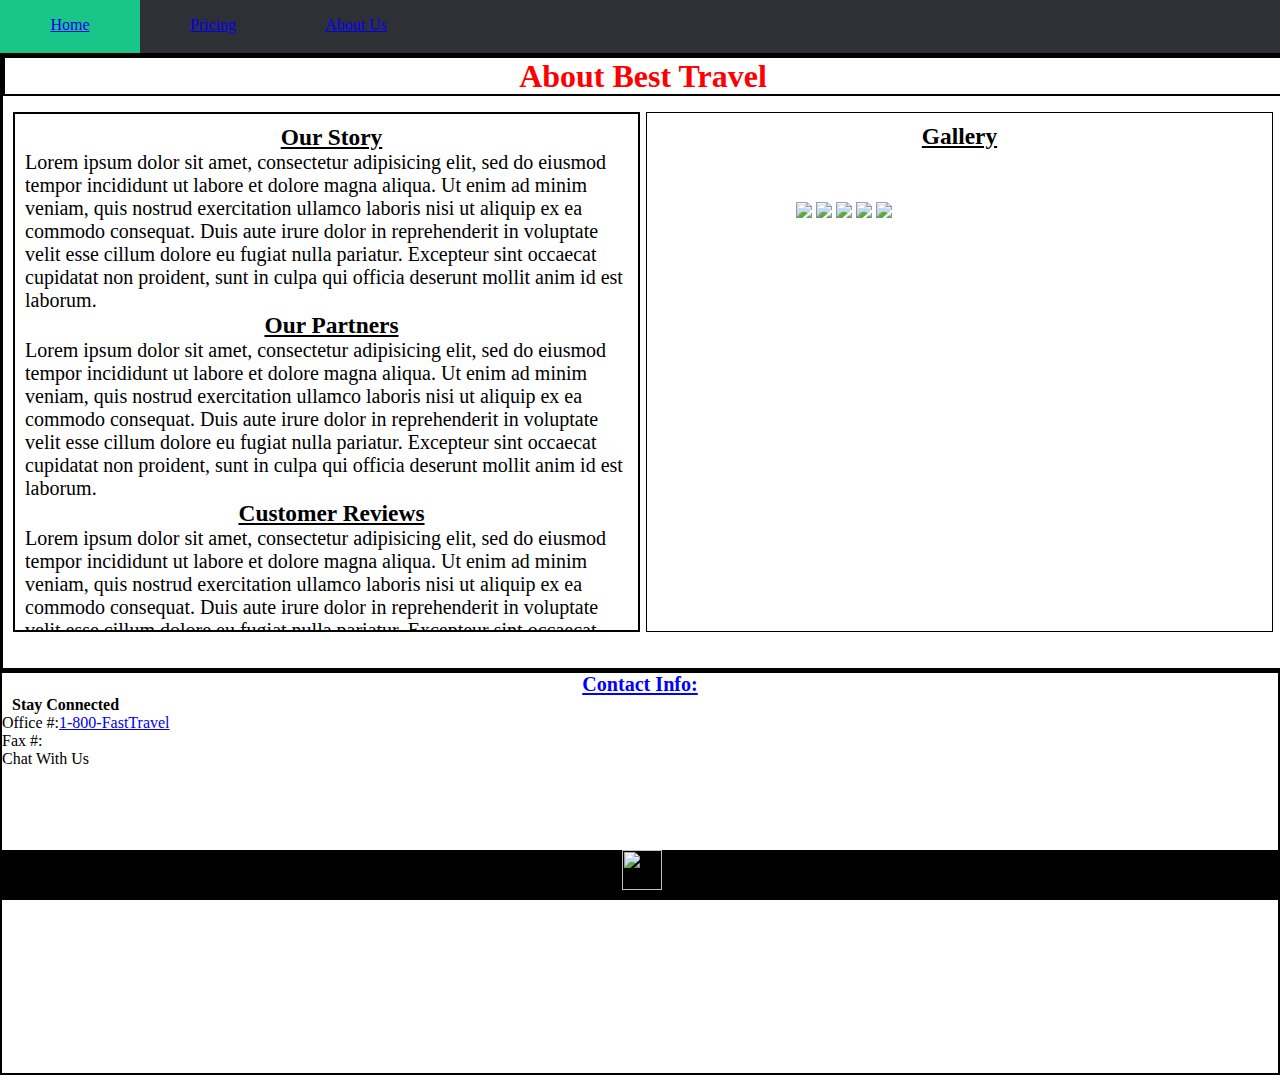
==== about.html @ 20189a24 "fasttravel" ====
<!DOCTYPE html>
<html>
<head>
	<title>About Best Travel</title>
	<link rel="stylesheet" type="text/css" href="about.css">


</head>
<body>
	<div class="navigation">
          
             <div class="item1"> <a href="index.html">Home</a>     </li> </div>
             <div class="item1"> <a href="pricing.html">Pricing</a>  </li> </div>
             <div class="item1"> <a href="about.html">About Us</a> </li> </div>
    </div>

	<div class='wrapper'>
		<div class='header'>
			<h1>About Best Travel<h1>
		</div>
	
		<div class='box1content'>
			<div class="OurStory">
				<h3>Our Story</h3>
				<p>Lorem ipsum dolor sit amet, consectetur adipisicing elit, sed do eiusmod
				tempor incididunt ut labore et dolore magna aliqua. Ut enim ad minim veniam,
				quis nostrud exercitation ullamco laboris nisi ut aliquip ex ea commodo
				consequat. Duis aute irure dolor in reprehenderit in voluptate velit esse
				cillum dolore eu fugiat nulla pariatur. Excepteur sint occaecat cupidatat non
				proident, sunt in culpa qui officia deserunt mollit anim id est laborum.
				</p>
			</div>

			<div class="OurPartners">
				<h3>Our Partners</h3>
				<p>Lorem ipsum dolor sit amet, consectetur adipisicing elit, sed do eiusmod
				tempor incididunt ut labore et dolore magna aliqua. Ut enim ad minim veniam,
				quis nostrud exercitation ullamco laboris nisi ut aliquip ex ea commodo
				consequat. Duis aute irure dolor in reprehenderit in voluptate velit esse
				cillum dolore eu fugiat nulla pariatur. Excepteur sint occaecat cupidatat non
				proident, sunt in culpa qui officia deserunt mollit anim id est laborum.
				</p>
			</div>

			<div class="CustomerReviews">
				<h3>Customer Reviews</h3>
				<p>Lorem ipsum dolor sit amet, consectetur adipisicing elit, sed do eiusmod
				tempor incididunt ut labore et dolore magna aliqua. Ut enim ad minim veniam,
				quis nostrud exercitation ullamco laboris nisi ut aliquip ex ea commodo
				consequat. Duis aute irure dolor in reprehenderit in voluptate velit esse
				cillum dolore eu fugiat nulla pariatur. Excepteur sint occaecat cupidatat non
				proident, sunt in culpa qui officia deserunt mollit anim id est laborum.    consequat. Duis aute irure dolor in reprehenderit in voluptate velit esse
				cillum dolore eu fugiat nulla pariatur. Excepteur sint occaecat cupidatat non
				proident, sunt in culpa qui officia deserunt mollit anim id est laborum.
				</p>
			</div>
		</div>

		<div class='gallery'>
			<h3>Gallery</h3></div>
				<div class='images'>
					<img class="image1" src="office.jpeg" width="300px">
					<img class="image2" src="travelpartners.png" width="300px">
					<img class="image3" src="travelpartners2.png" width="300px">
					<img class="image4" src="custreviews1.jpeg" width="300px">
					<img class="image5" src="custreviews2.jpeg" width="300px">
				</div>
		</div>

		
		<div class='box2contact'>
			<div class='contact'>
				<h6>Contact Info:<h6>
			</div>
			<div class='stayconnected'>
				<h4>Stay Connected<h4>
				</div>
				<div class='contactcolumn1'>
					<nav>
						<ul>
							<li>Office #:<a href="#">1-800-FastTravel</a></li> 
							<li>Fax #:</li>
							<li>Chat With Us</li>
						</ul>
					</nav>	

     	</div>


    	<div class="footer">

    		<div class="social"> 
    			<a href="https://www.facebook.com/> <img  class="social" src="https://www.shareicon.net/data/512x512/2015/09/23/106006_logo_512x512.png"  height="40" width="40"> </a> 
      			<a href="https://www.linkedin.com/"><img  class="social" src="https://www.freepnglogos.com/uploads/linkedin-social-media-logo-7.png"  height="40" width="40"></a>  
    		</div>
		</div>
	</div>
		


</body>
</html>
---- about.css ----
* {
	padding: 0;
	margin: 0;
}


/*Creating a menu bar*/
.navigation  {width: 100%; background-color: #2f3036; height: 53px;}

/*Create a menu item with spacing*/
.item1  {
    width:140px;
    height: 100%;
    display:inline-block;
    float: left;
    margin-right: 3px;
    text-align: center;
    line-height: 50px;
    color: #fff;
    background: #2f3036;
    
}


/*Hover state for top links*/
     .navigation .item1:hover {
     background: #19c589;
}
 
/*END of MENU*/
.footer {width: 100%; 
          height: 50px; background-color: black; 
          text-align: center; 
          color: white; 
          margin-top: 60px; 
          position: fixed; 
          bottom: 0px;
          
          }   

.wrapper {
	width: 100%;
	margin: 0 auto;
	border: 3px solid black;
	display: grid;
	grid-template-columns: 1fr 1fr;
	grid-column-gap: 5px;
	grid-row-gap: 5px;
	grid-gap: 6px;
	grid-template-rows: 40px 530px 30px;

} 
.box1content {
	grid-column-start: 1;
	grid-column-end: 2;
	grid-row-start: 2;
	grid-row-end: 3;
	font-size: 16px;
	margin-top: 10px;
	margin-right: 10px;
	padding-left: 10px;
	border: 2px solid black;
	overflow: scroll;
	padding-top: 10px;
	position: relative;
	left: 10px;

}

.box2contact {
	grid-row-start: 2;
	grid-row-end: 3;
	grid-column-start: 1;
	grid-column-end: 3;
	height: 400px;
	border: 2px solid black;
}

.images {
	grid-row-start: 1;
	grid-row-end: 2;
	grid-column-start: 2;
	grid-column-end: 3;

}


.header {
	grid-column-start: 1;
	grid-column-end: 3;
	grid-row-start: 1;
	grid-row-end: 2;
	text-align: center;
	border: 2px solid black;
	color: red;
	position: relative;
	top: 0 auto;
	border: 2px solid black;
}

.gallery {
	grid-column-start: 2;
	grid-column-end: 3;
	grid-row-start: 2;
	grid-row-end: 3;
	position: relative;
	text-align: center;
	font-size: 20px;
	border: 1px solid black;
	margin-top: 10px;
	margin-right: 10px;
	padding-top: 10px;}

.images {
	grid-column-start: 2;
	grid-column-end: 3;
	grid-row-start: 2;
	grid-row-end: 3;
	position: relative;
	top: 100px;
	left: 150px;
	overflow: scroll;
	height: 200px;

}

.contact {
	text-align: center;
	font-size: 30px;
	color: blue;
	text-decoration: underline;
}


.gallery, .CustomerReviews, .OurPartners, .OurStory {
	/*text-decoration: underline;*/
	text-align: center;
	font-size: 20px;

}

p {
	text-align: left;

}

h3 {
	text-decoration: underline;
}

.stayconnected {
	font-size: 16px;
	margin-left: 10px;
	text-align: left;

}
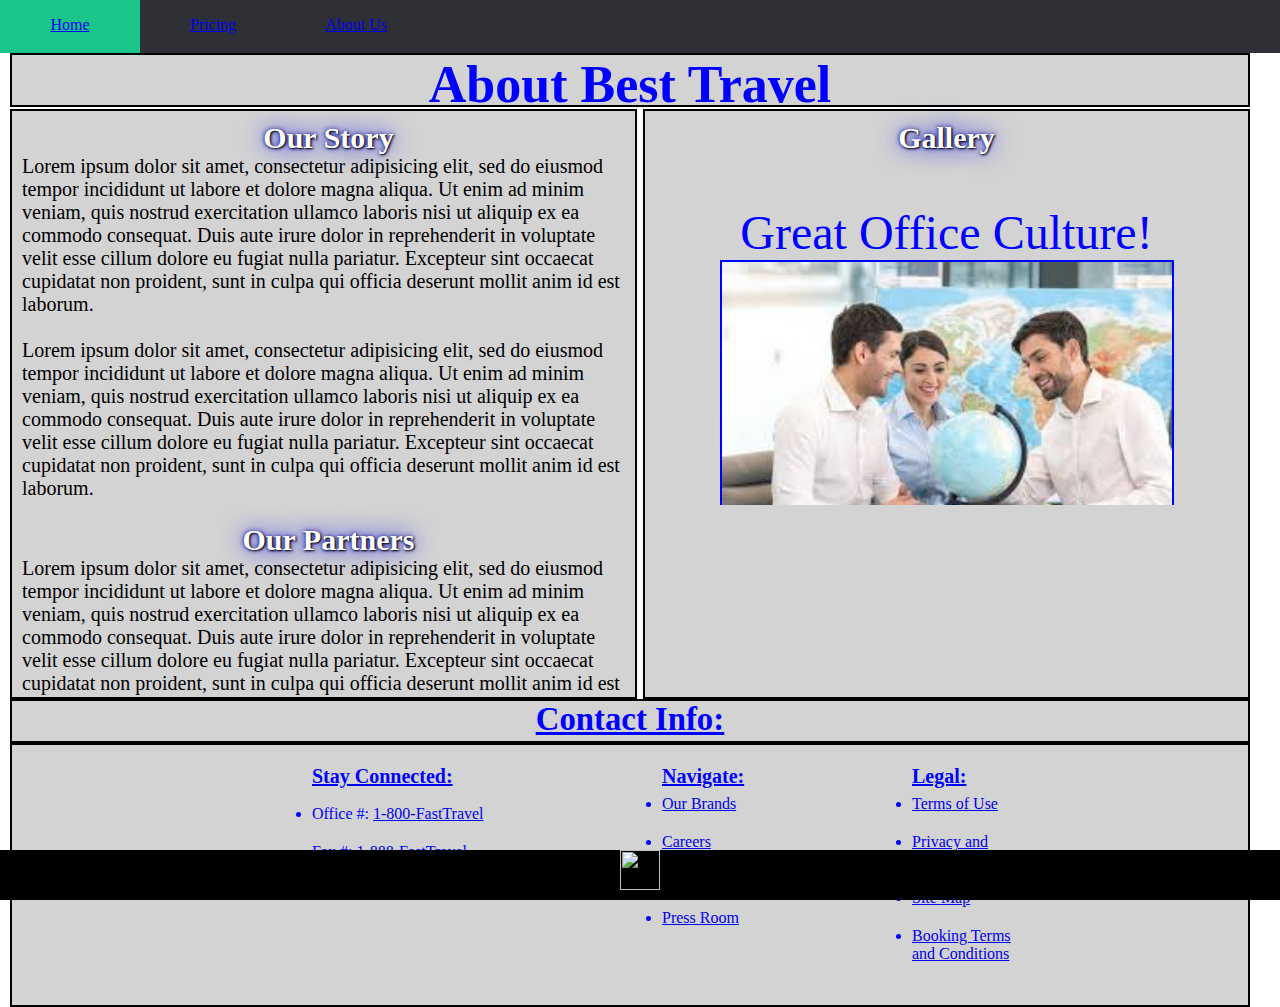
==== commit bc6b1198: "Merge pull request #9 from EBien-Aime/about" ====
--- a/about.html
+++ b/about.html
@@ -9,8 +9,8 @@
 <body>
 	<div class="navigation">
           
-             <div class="item1"> <a href="index.html">Home</a>     </li> </div>
-             <div class="item1"> <a href="pricing.html">Pricing</a>  </li> </div>
+             <div class="item1"> <a href="index.html">Home</a> </li> </div>
+             <div class="item1"> <a href="pricing.html">Pricing</a></li> </div>
              <div class="item1"> <a href="about.html">About Us</a> </li> </div>
     </div>
 
@@ -18,73 +18,143 @@
 		<div class='header'>
 			<h1>About Best Travel<h1>
 		</div>
+			<!-- left top column -->
+			<div class='box1content'>
+				<div class="OurStory">
+					<h2>Our Story</h2>
+						<p>Lorem ipsum dolor sit amet, consectetur adipisicing elit, sed do eiusmod
+						tempor incididunt ut labore et dolore magna aliqua. Ut enim ad minim veniam,
+						quis nostrud exercitation ullamco laboris nisi ut aliquip ex ea commodo
+						consequat. Duis aute irure dolor in reprehenderit in voluptate velit esse
+						cillum dolore eu fugiat nulla pariatur. Excepteur sint occaecat cupidatat non
+						proident, sunt in culpa qui officia deserunt mollit anim id est laborum.
+						</p>
+
+						<br /><p>Lorem ipsum dolor sit amet, consectetur adipisicing elit, sed do eiusmod
+						tempor incididunt ut labore et dolore magna aliqua. Ut enim ad minim veniam,
+						quis nostrud exercitation ullamco laboris nisi ut aliquip ex ea commodo
+						consequat. Duis aute irure dolor in reprehenderit in voluptate velit esse
+						cillum dolore eu fugiat nulla pariatur. Excepteur sint occaecat cupidatat non
+						proident, sunt in culpa qui officia deserunt mollit anim id est laborum.
+						</p>
+				</div>
+
+				<div class="OurPartners">
+					<br /><h2>Our Partners</h2>
+						<p>Lorem ipsum dolor sit amet, consectetur adipisicing elit, sed do eiusmod
+						tempor incididunt ut labore et dolore magna aliqua. Ut enim ad minim veniam,
+						quis nostrud exercitation ullamco laboris nisi ut aliquip ex ea commodo
+						consequat. Duis aute irure dolor in reprehenderit in voluptate velit esse
+						cillum dolore eu fugiat nulla pariatur. Excepteur sint occaecat cupidatat non
+						proident, sunt in culpa qui officia deserunt mollit anim id est laborum.
+						</p>
+
+						<br /><p>Lorem ipsum dolor sit amet, consectetur adipisicing elit, sed do eiusmod
+						tempor incididunt ut labore et dolore magna aliqua. Ut enim ad minim veniam,
+						quis nostrud exercitation ullamco laboris nisi ut aliquip ex ea commodo
+						consequat. Duis aute irure dolor in reprehenderit in voluptate velit esse
+						cillum dolore eu fugiat nulla pariatur. Excepteur sint occaecat cupidatat non
+						proident, sunt in culpa qui officia deserunt mollit anim id est laborum.
+						</p>
+				</div>
+
+				<div class="CustomerReviews">
+					<br /><h2>Customer Reviews</h2>
+						<p>Lorem ipsum dolor sit amet, consectetur adipisicing elit, sed do eiusmod
+						tempor incididunt ut labore et dolore magna aliqua. Ut enim ad minim veniam,
+						quis nostrud exercitation ullamco laboris nisi ut aliquip ex ea commodo
+						consequat. Duis aute irure dolor in reprehenderit in voluptate velit esse
+						cillum dolore eu fugiat nulla pariatur. Excepteur sint occaecat cupidatat non
+						proident, sunt in culpa qui officia deserunt mollit anim id est laborum.    consequat. Duis aute irure dolor in reprehenderit in voluptate velit esse
+						cillum dolore eu fugiat nulla pariatur. Excepteur sint occaecat cupidatat non
+						proident, sunt in culpa qui officia deserunt mollit anim id est laborum.
+						</p>
+
+						<br /><p>Lorem ipsum dolor sit amet, consectetur adipisicing elit, sed do eiusmod
+						tempor incididunt ut labore et dolore magna aliqua. Ut enim ad minim veniam,
+						quis nostrud exercitation ullamco laboris nisi ut aliquip ex ea commodo
+						consequat. Duis aute irure dolor in reprehenderit in voluptate velit esse
+						cillum dolore eu fugiat nulla pariatur. Excepteur sint occaecat cupidatat non
+						proident, sunt in culpa qui officia deserunt mollit anim id est laborum.
+						</p>
+				</div>
+			</div>
+	<!-- 	end of left top column -->
+
+	<!-- Start of right column -->
+			<div class='gallery'>
+				<h2>Gallery</h2>
+					<div class='images'>
+						
+						<center><font size= "20" color="blue">Great Office Culture!</font></center><img class="image1" src="office.jpeg" width="450px">
+
+						<center><font size= "20" color="blue">Our Travel Partners!</font></center><img class="image2" src="travelpartners.png" width="350px">
+						<img class="image3" src="travelpartners2.png" width="350px">
+
+						<center><font size= "20" color="blue">Exceptional Reviews!</font></center><img class="image4" src="custreviews1.jpeg" width="350px">
+						<img class="image5" src="custreviews2.jpeg" width="350px">
+					</div>
+			</div>
+	</div>  
+
+	<!-- End of the Right Column -->
+			
+	<div class='contact'>
+		<h3>Contact Info:<h3>
+	</div>
+
+	<div class='wrappercontact'>
 	
-		<div class='box1content'>
-			<div class="OurStory">
-				<h3>Our Story</h3>
-				<p>Lorem ipsum dolor sit amet, consectetur adipisicing elit, sed do eiusmod
-				tempor incididunt ut labore et dolore magna aliqua. Ut enim ad minim veniam,
-				quis nostrud exercitation ullamco laboris nisi ut aliquip ex ea commodo
-				consequat. Duis aute irure dolor in reprehenderit in voluptate velit esse
-				cillum dolore eu fugiat nulla pariatur. Excepteur sint occaecat cupidatat non
-				proident, sunt in culpa qui officia deserunt mollit anim id est laborum.
-				</p>
+			<div class='stayconnected'>
+				<h4>Stay Connected:<h4>
+			</div>
+				
+			<div class='column1'>
+				<nav>
+					<ul>
+						<li>Office #: <a href="#">1-800-FastTravel</a></li>
+						<li>Fax #: <a href="#">1-888-FastTravel</a></li>
+						<li><a href="#">Chat With Us</a></li>
+					</ul>
+				</nav>	
+			</div>
+			
+			
+			<div class='navigate'>
+				<h4>Navigate:</h4>
+			</div>
+			
+				
+			<div class='contactcolumn2'>
+				<nav>
+					<ul>
+						<li><a href="#">Our Brands</a></li>
+						<li><a href="#">Careers</a></li>
+						<li><a href="#">Blog</a></li>
+						<li><a href="#">Press Room</a></li>
+					</ul>
+				</nav>	
 			</div>
 
-			<div class="OurPartners">
-				<h3>Our Partners</h3>
-				<p>Lorem ipsum dolor sit amet, consectetur adipisicing elit, sed do eiusmod
-				tempor incididunt ut labore et dolore magna aliqua. Ut enim ad minim veniam,
-				quis nostrud exercitation ullamco laboris nisi ut aliquip ex ea commodo
-				consequat. Duis aute irure dolor in reprehenderit in voluptate velit esse
-				cillum dolore eu fugiat nulla pariatur. Excepteur sint occaecat cupidatat non
-				proident, sunt in culpa qui officia deserunt mollit anim id est laborum.
-				</p>
+			<div class='legal'>
+				<h4>Legal:</h4>
 			</div>
-
-			<div class="CustomerReviews">
-				<h3>Customer Reviews</h3>
-				<p>Lorem ipsum dolor sit amet, consectetur adipisicing elit, sed do eiusmod
-				tempor incididunt ut labore et dolore magna aliqua. Ut enim ad minim veniam,
-				quis nostrud exercitation ullamco laboris nisi ut aliquip ex ea commodo
-				consequat. Duis aute irure dolor in reprehenderit in voluptate velit esse
-				cillum dolore eu fugiat nulla pariatur. Excepteur sint occaecat cupidatat non
-				proident, sunt in culpa qui officia deserunt mollit anim id est laborum.    consequat. Duis aute irure dolor in reprehenderit in voluptate velit esse
-				cillum dolore eu fugiat nulla pariatur. Excepteur sint occaecat cupidatat non
-				proident, sunt in culpa qui officia deserunt mollit anim id est laborum.
-				</p>
+			
+				
+			<div class='contactcolumn3'>
+				<nav>
+					<ul>
+						<li><a href="#">Terms of Use</a></li>
+						<li><a href="#">Privacy and Security Policy</a></li>
+						<li><a href="#">Site Map</a></li>
+						<li><a href="#">Booking Terms and Conditions</a></li>
+					</ul>
+				</nav>	
 			</div>
-		</div>
-
-		<div class='gallery'>
-			<h3>Gallery</h3></div>
-				<div class='images'>
-					<img class="image1" src="office.jpeg" width="300px">
-					<img class="image2" src="travelpartners.png" width="300px">
-					<img class="image3" src="travelpartners2.png" width="300px">
-					<img class="image4" src="custreviews1.jpeg" width="300px">
-					<img class="image5" src="custreviews2.jpeg" width="300px">
-				</div>
-		</div>
-
-		
-		<div class='box2contact'>
-			<div class='contact'>
-				<h6>Contact Info:<h6>
-			</div>
-			<div class='stayconnected'>
-				<h4>Stay Connected<h4>
-				</div>
-				<div class='contactcolumn1'>
-					<nav>
-						<ul>
-							<li>Office #:<a href="#">1-800-FastTravel</a></li> 
-							<li>Fax #:</li>
-							<li>Chat With Us</li>
-						</ul>
-					</nav>	
-
-     	</div>
+	</div>
+	    
+     	
+    
 
 
     	<div class="footer">
@@ -95,7 +165,6 @@
     		</div>
 		</div>
 	</div>
-		
 
 
 </body>
--- a/about.css
+++ b/about.css
@@ -41,15 +41,38 @@
 .wrapper {
 	width: 100%;
 	margin: 0 auto;
-	border: 3px solid black;
+	/*border: 3px solid black;*/
 	display: grid;
 	grid-template-columns: 1fr 1fr;
 	grid-column-gap: 5px;
 	grid-row-gap: 5px;
 	grid-gap: 6px;
-	grid-template-rows: 40px 530px 30px;
+	grid-template-rows: 40px 600px;
 
 } 
+
+.header {
+	grid-column-start: 1;
+	grid-column-end: 3;
+	grid-row-start: 1;
+	grid-row-end: 2;
+	text-align: center;
+	border: 2px solid black;
+	color: red;
+	position: relative;
+	top: 0 auto;
+	margin-left: 10px;
+	margin-right: 30px;
+	font-size: 26px;
+	color: blue;
+	height: 50px;
+	background-color: lightgrey;
+}
+
+h2 {
+	color: white;
+    text-shadow: 1px 1px 2px black, 0 0 25px blue, 0 0 5px darkblue
+}
 .box1content {
 	grid-column-start: 1;
 	grid-column-end: 2;
@@ -64,39 +87,11 @@
 	padding-top: 10px;
 	position: relative;
 	left: 10px;
-
-}
-
-.box2contact {
-	grid-row-start: 2;
-	grid-row-end: 3;
-	grid-column-start: 1;
-	grid-column-end: 3;
-	height: 400px;
-	border: 2px solid black;
-}
-
-.images {
-	grid-row-start: 1;
-	grid-row-end: 2;
-	grid-column-start: 2;
-	grid-column-end: 3;
-
-}
-
-
-.header {
-	grid-column-start: 1;
-	grid-column-end: 3;
-	grid-row-start: 1;
-	grid-row-end: 2;
-	text-align: center;
-	border: 2px solid black;
-	color: red;
-	position: relative;
-	top: 0 auto;
-	border: 2px solid black;
-}
+	background-color: lightgrey;
+
+}
+
+
 
 .gallery {
 	grid-column-start: 2;
@@ -105,11 +100,15 @@
 	grid-row-end: 3;
 	position: relative;
 	text-align: center;
-	font-size: 20px;
-	border: 1px solid black;
+	/*font-size: 20px;*/
+	border: 2px solid black;
 	margin-top: 10px;
-	margin-right: 10px;
-	padding-top: 10px;}
+	margin-right: 30px;
+	padding-top: 10px;
+	background-color: lightgrey;
+
+
+}
 
 .images {
 	grid-column-start: 2;
@@ -117,19 +116,22 @@
 	grid-row-start: 2;
 	grid-row-end: 3;
 	position: relative;
-	top: 100px;
-	left: 150px;
+	top: 50px;
+	/*left: 100px;*/
 	overflow: scroll;
-	height: 200px;
-
-}
-
-.contact {
-	text-align: center;
-	font-size: 30px;
-	color: blue;
-	text-decoration: underline;
-}
+	height: 300px;
+	background-position: center;
+	display: block;
+	margin-bottom: 20px;
+
+}
+
+.images img {
+	border: 2px solid blue;
+
+}
+
+
 
 
 .gallery, .CustomerReviews, .OurPartners, .OurStory {
@@ -148,26 +150,124 @@
 	text-decoration: underline;
 }
 
+nav ul li {
+	margin-bottom: 20px;
+}
+
+
+.contact {
+	text-align: center;
+	color: blue;
+	text-decoration: underline;
+	/*border: 2px solid maroon;*/
+	height:40px;
+	/*width: 100%;*/
+	position: relative;
+	/*left: 50px;*/
+	font-size: 28px;
+	margin-right: 30px;
+	margin-left: 10px;
+	background-color: lightgrey;
+	border: 2px solid black;
+ 
+}
+
+.wrappercontact {
+	background-color: lightgrey;
+	border: 2px solid black;
+	margin-left: 10px;
+	margin-right: 30px;
+}
+
 .stayconnected {
-	font-size: 16px;
-	margin-left: 10px;
-	text-align: left;
-
-}
-
-
-
-
-
-
-
-
-
-
-
-
-
-
-
-
-
+	text-align: left;
+	color: blue;
+	position: relative;
+	width: 50%;
+	height: 40px;
+	/*border: 2px solid pink;*/
+	/*right: 500px;*/
+	top: 20px;
+	left: 300px;
+	text-decoration: underline;
+	font-size: 20px;
+ 
+}     
+
+.column1 {
+	/*border: 2px solid black;*/
+	position: relative;
+	text-align: left;
+	color: blue;
+	width: 15%;
+	height: 100px;
+	display: block;
+	left: 300px;
+	top: 20px;
+ 
+}
+
+
+.navigate {
+	/*margin-left: 40px;*/
+	text-align: left;
+	color: blue;
+	position: relative;
+	left: 650px;
+	bottom: 120px;
+	width: 10%;
+	height: 30px;
+	text-decoration: underline;
+	display: inline-block;
+	font-size: 20px;
+/*	border: 2px solid black;*/
+	/*border: 2px solid purple;*/
+
+}
+
+.contactcolumn2 {
+	position: relative;
+	text-align: left;
+	color: blue;
+	width: 10%;
+	height: 30px;
+	left: 650px;
+	bottom: 120px;
+
+}
+
+.legal {
+	text-align: left;
+	color: blue;
+	position: relative;
+	left: 900px;
+	bottom: 180px;
+	width: 10%;
+	height: 30px;
+	text-decoration: underline;
+	display: inline-block;
+	font-size: 20px;
+
+}
+
+.contactcolumn3 {
+	position: relative;
+	text-align: left;
+	color: blue;
+	width: 10%;
+	height: 30px;
+	left: 900px;
+	bottom: 180px;
+
+}
+
+
+
+
+
+
+
+
+
+
+
